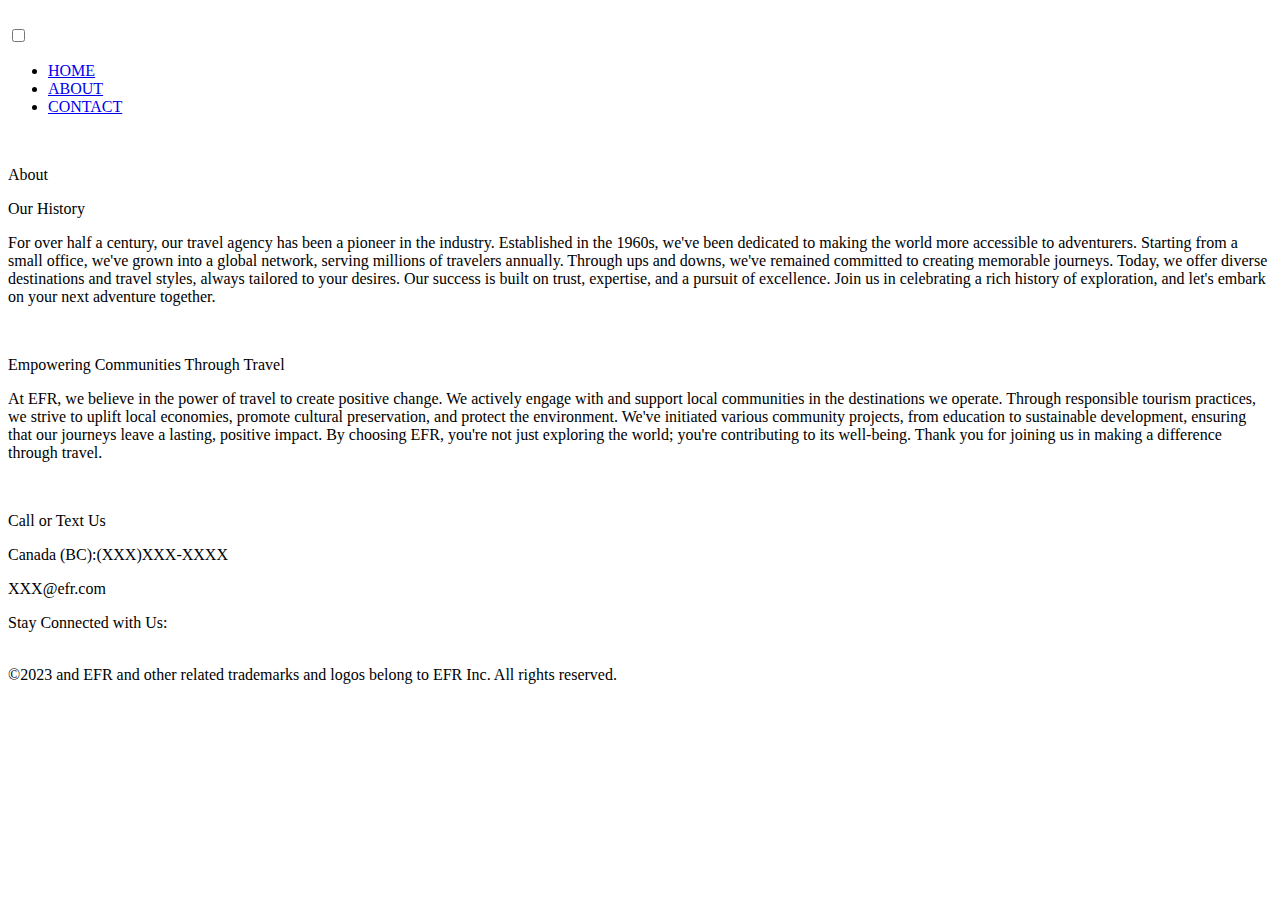
==== html/about.html @ db5e84fb "about page commit" ====
<!DOCTYPE html>
<html lang="en">
<head>
    <meta charset="UTF-8">
    <meta name="viewport" content="width=device-width, initial-scale=1.0">
    <title>Document</title>
    <link rel="stylesheet" href="about_stylesheet.css"/>
    <link rel="stylesheet" href="common_stylesheet.css"/>
    <script src="https://ajax.googleapis.com/ajax/libs/jquery/3.1.1/jquery.min.js"></script>
</head>
<body>
<!------------------------------------------ header ------------------------------------------>
  <div class="header">
    <div class="logo">
      <a href="index.html"><img src="image/logo_transparent.png" alt=""></a>
    </div>

    <div class="hamburger-menu">
      <input type="checkbox" id="hamburger" class="hamburger-menu__input"/>
      <label for="hamburger" class="hamburger-menu__bg"></label>
      
      <ul class="header__list hamburger-menu__list">
        <li><a class="navItem" href="index.html">HOME</a></li>
        <li><a class="navItem" href="about.html">ABOUT</a></li>
        <li><a class="navItem" href="contact.html">CONTACT</a></li>
      </ul>
      <label for="hamburger" class="hamburger-menu__button">
        <span class="hamburger-menu__button-mark"></span>
        <span class="hamburger-menu__button-mark"></span>
        <span class="hamburger-menu__button-mark"></span>
      </label>
    </div>
</div>


<!------------------------------------------ content ------------------------------------------>
    <div class="top">
        <img class="topImage" src="image/paul-mocan-8plEFpCXJfQ-unsplash.jpg" alt="">
        <p class="topText">About</p>
    </div>

    <div class="content1">
        <p class="ourHistory">Our History</p>
        <p class="history">For over half a century, our travel agency has been a pioneer in the industry.
          Established in the 1960s, we've been dedicated to making the world more accessible to adventurers.
          Starting from a small office, we've grown into a global network, serving millions of travelers annually.
          Through ups and downs, we've remained committed to creating memorable journeys.
          Today, we offer diverse destinations and travel styles, always tailored to your desires.
          Our success is built on trust, expertise, and a pursuit of excellence.
          Join us in celebrating a rich history of exploration, and let's embark on your next adventure together.
        </p>
    </div>

    <div class="pictureContent">
      <img class="item1 item" src="image/annie-spratt-qyAka7W5uMY-unsplash.jpg" alt="">
      <img class="item2 item" src="image/helena-lopes-PGnqT0rXWLs-unsplash.jpg" alt="">
      <img class="item3 item" src="image/yibei-geng--UdYbiywGeg-unsplash.jpg" alt="">
    </div>

    <div class="content2">
        <p class="CommunitiesThroughTravel">Empowering Communities Through Travel</p>
        <p class="Communities">At EFR, we believe in the power of travel to create positive change.
          We actively engage with and support local communities in the destinations we operate.
          Through responsible tourism practices, we strive to uplift local economies, promote cultural preservation, and protect the environment.
          We've initiated various community projects, from education to sustainable development, ensuring that our journeys leave a lasting, positive impact.
          By choosing EFR, you're not just exploring the world; you're contributing to its well-being.
          Thank you for joining us in making a difference through travel.</p>
    </div>

<!------------------------------------------ footer ------------------------------------------>
    <footer>
      <div class="footer-flex">
        <div class="footer-element">
          <div class="logo">
            <a href="index.html"><img class="footerLogo" src="image/logo_transparent.png" alt=""></a>
          </div>
        </div>
        <div class="footer-element">
          <p class="footer-element-headline">Call or Text Us</p>
          <p>Canada (BC):(XXX)XXX-XXXX</p>
          <p>XXX@efr.com</p>
        
        </div>
        <div class="footer-element">
          <p class="footer-element-headline">Stay Connected with Us:</p>
          <a href="index.html"><img class="footerIcon" src="image/instagram.png" alt=""></a>
          <a href="index.html"><img class="footerIcon" src="image/facebook.png" alt=""></a>
        </div>
      </div>
      <div class="copyRight">
        ©2023 and EFR and other related trademarks and logos belong to EFR Inc. All rights reserved.
      </div>
    </footer>




    <script type="text/javascript" src="about.js"></script>
</body>
</html>
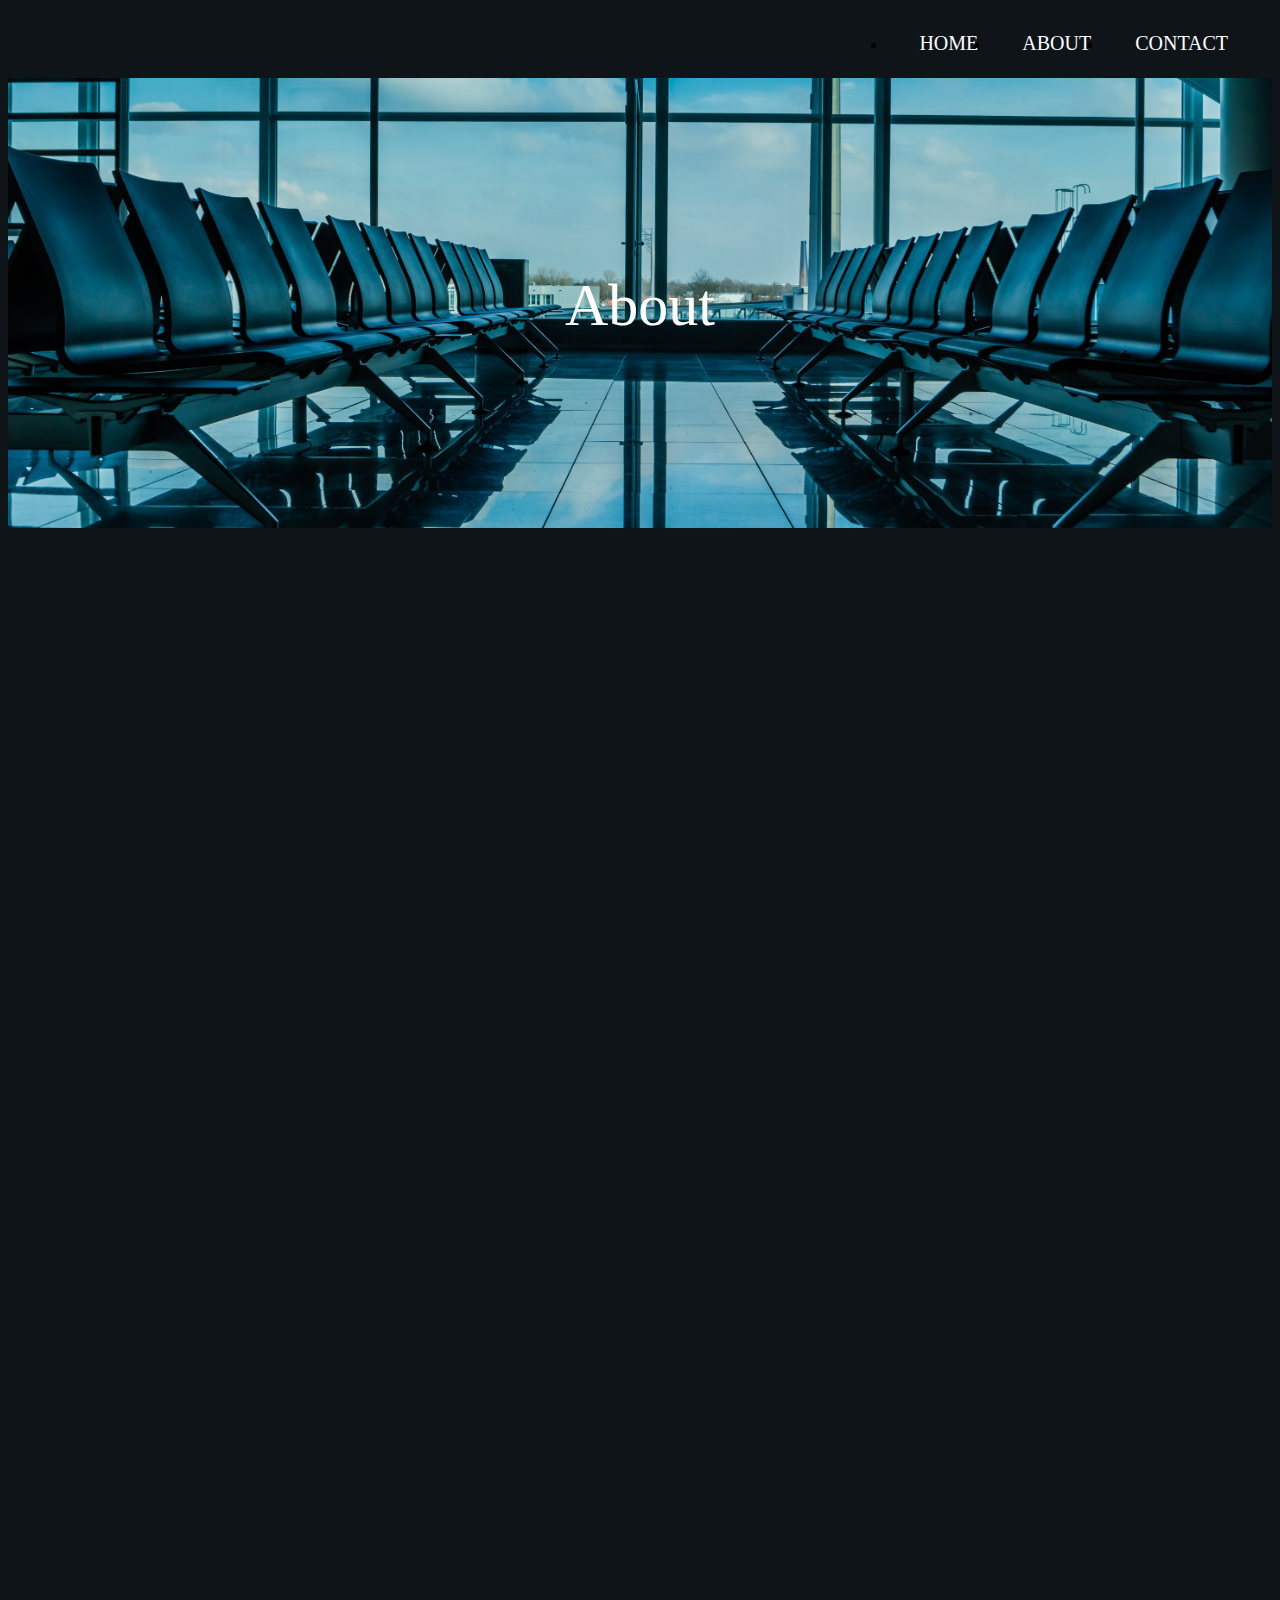
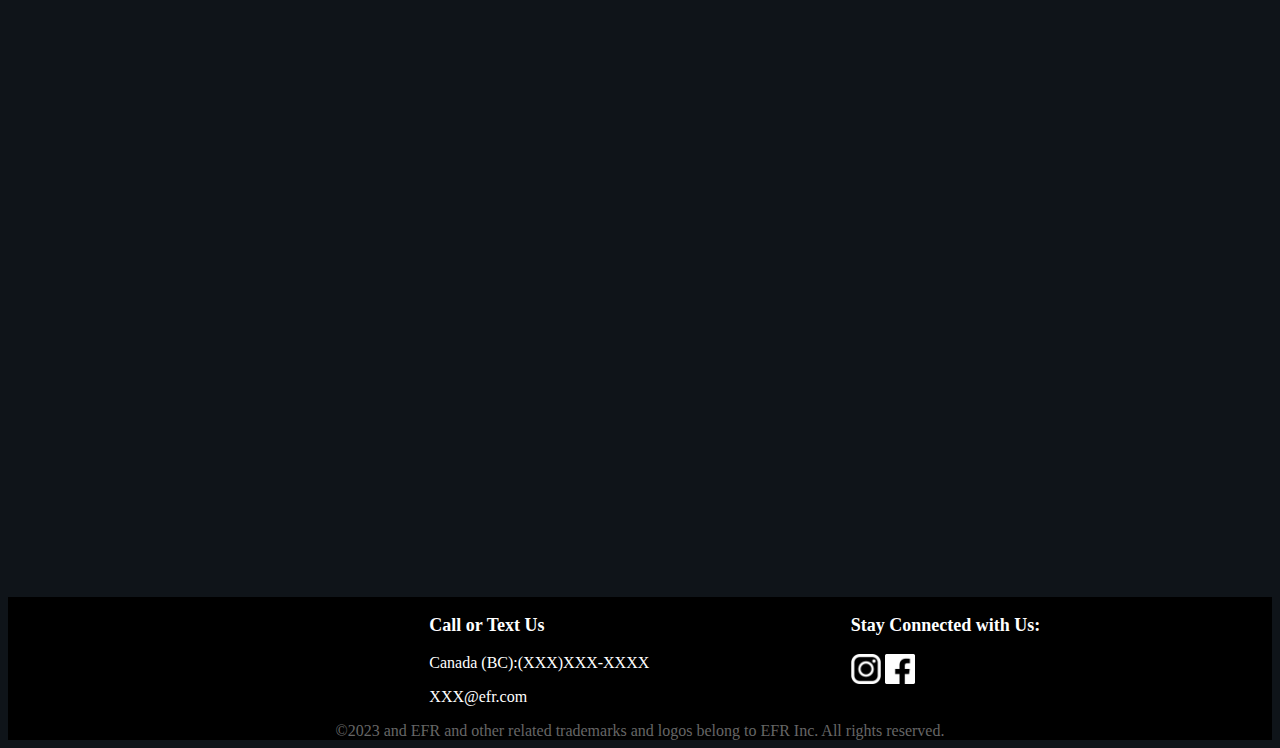
==== commit ca3c3381: "fix path" ====
--- a/html/about.html
+++ b/html/about.html
@@ -4,15 +4,15 @@
     <meta charset="UTF-8">
     <meta name="viewport" content="width=device-width, initial-scale=1.0">
     <title>Document</title>
-    <link rel="stylesheet" href="about_stylesheet.css"/>
-    <link rel="stylesheet" href="common_stylesheet.css"/>
+    <link rel="stylesheet" href="../css/about_stylesheet.css"/>
+    <link rel="stylesheet" href="../css/common_stylesheet.css"/>
     <script src="https://ajax.googleapis.com/ajax/libs/jquery/3.1.1/jquery.min.js"></script>
 </head>
 <body>
 <!------------------------------------------ header ------------------------------------------>
   <div class="header">
     <div class="logo">
-      <a href="index.html"><img src="image/logo_transparent.png" alt=""></a>
+      <a href="../index.html"><img src="../image/logo_transparent.png" alt=""></a>
     </div>
 
     <div class="hamburger-menu">
@@ -20,9 +20,9 @@
       <label for="hamburger" class="hamburger-menu__bg"></label>
       
       <ul class="header__list hamburger-menu__list">
-        <li><a class="navItem" href="index.html">HOME</a></li>
-        <li><a class="navItem" href="about.html">ABOUT</a></li>
-        <li><a class="navItem" href="contact.html">CONTACT</a></li>
+        <li><a class="navItem" href="../index.html">HOME</a></li>
+        <li><a class="navItem" href="../html/about.html">ABOUT</a></li>
+        <li><a class="navItem" href="../html/contact.html">CONTACT</a></li>
       </ul>
       <label for="hamburger" class="hamburger-menu__button">
         <span class="hamburger-menu__button-mark"></span>
@@ -35,7 +35,7 @@
 
 <!------------------------------------------ content ------------------------------------------>
     <div class="top">
-        <img class="topImage" src="image/paul-mocan-8plEFpCXJfQ-unsplash.jpg" alt="">
+        <img class="topImage" src="../image/paul-mocan-8plEFpCXJfQ-unsplash.jpg" alt="">
         <p class="topText">About</p>
     </div>
 
@@ -52,9 +52,9 @@
     </div>
 
     <div class="pictureContent">
-      <img class="item1 item" src="image/annie-spratt-qyAka7W5uMY-unsplash.jpg" alt="">
-      <img class="item2 item" src="image/helena-lopes-PGnqT0rXWLs-unsplash.jpg" alt="">
-      <img class="item3 item" src="image/yibei-geng--UdYbiywGeg-unsplash.jpg" alt="">
+      <img class="item1 item" src="../image/annie-spratt-qyAka7W5uMY-unsplash.jpg" alt="">
+      <img class="item2 item" src="../image/helena-lopes-PGnqT0rXWLs-unsplash.jpg" alt="">
+      <img class="item3 item" src="../image/yibei-geng--UdYbiywGeg-unsplash.jpg" alt="">
     </div>
 
     <div class="content2">
@@ -72,7 +72,7 @@
       <div class="footer-flex">
         <div class="footer-element">
           <div class="logo">
-            <a href="index.html"><img class="footerLogo" src="image/logo_transparent.png" alt=""></a>
+            <a href="../index.html"><img class="footerLogo" src="../image/logo_transparent.png" alt=""></a>
           </div>
         </div>
         <div class="footer-element">
@@ -83,8 +83,8 @@
         </div>
         <div class="footer-element">
           <p class="footer-element-headline">Stay Connected with Us:</p>
-          <a href="index.html"><img class="footerIcon" src="image/instagram.png" alt=""></a>
-          <a href="index.html"><img class="footerIcon" src="image/facebook.png" alt=""></a>
+          <a href=""><img class="footerIcon" src="../image/instagram.png" alt=""></a>
+          <a href=""><img class="footerIcon" src="../image/facebook.png" alt=""></a>
         </div>
       </div>
       <div class="copyRight">
@@ -95,6 +95,6 @@
 
 
 
-    <script type="text/javascript" src="about.js"></script>
+    <script type="text/javascript" src="../js/about.js"></script>
 </body>
 </html>--- a/css/about_stylesheet.css
+++ b/css/about_stylesheet.css
@@ -0,0 +1,139 @@
+:root {
+    --sub-color:#fff;
+}
+
+/* ----------------------------- top image ----------------------------- */
+.top {
+    position: relative;
+}
+
+.topImage{
+    height: 450px;
+    width: 1350px;
+    object-fit: cover;
+    width: 100%;
+}
+  
+.topText {
+    position: absolute;
+    top: 50%;
+    left: 50%;
+    -ms-transform: translate(-50%,-50%);
+    -webkit-transform: translate(-50%,-50%);
+    transform: translate(-50%,-50%);
+    margin:0;
+    padding:0;
+    font-size: 60px;
+    color: var(--sub-color);
+    overflow: auto;
+}
+
+.contents {
+    width: 100%;
+    max-width: 1350px;
+    margin-top: 100px;
+}
+
+.text-center {
+    text-align: center;
+}
+
+/* ----------------------------- content1 ----------------------------- */
+.content1{
+    margin: 200px;
+}
+
+.history {
+    color: var(--sub-color);
+    font-size: 20px;
+    opacity : 0;
+    transform : translate(0, 100px);
+    transition : all 1s;
+    padding: 30px;
+    border-left: 3px solid #27acd9;
+}
+
+.history.active{
+    opacity : 1;
+    transform : translate(0, 0);
+}
+
+.ourHistory {
+    color: var(--sub-color);
+    font-size: 40px;
+    display:none;
+}
+
+
+/* ----------------------------- pictureContent ----------------------------- */
+.pictureContent{
+    display: flex;
+    justify-content: center;
+    margin-left: 50px;
+    margin-right: 50px;
+    opacity : 0;
+    transform : translate(0, 100px);
+    transition : all 1s;
+}
+
+.pictureContent.active{
+    opacity : 1;
+    transform : translate(0, 0);
+}
+
+.item{
+    width:30%;
+    margin:30px;
+    border-radius: 30px;
+}
+
+
+/* ----------------------------- content2 ----------------------------- */
+.content2{
+    margin: 200px;
+}
+
+.CommunitiesThroughTravel {
+    color: var(--sub-color);
+    font-size: 40px;
+    opacity : 0;
+    transform : translate(0, 100px);
+    transition : all 1s;
+}
+
+.CommunitiesThroughTravel.active{
+    opacity : 1;
+    transform : translate(0, 0);
+}
+
+.Communities {
+    color: var(--sub-color);
+    font-size: 20px;
+    opacity : 0;
+    transform : translate(0, 100px);
+    transition : all 1s;
+    padding: 30px;
+    border-left: 3px solid #27acd9;
+}
+
+.Communities.active{
+    opacity : 1;
+    transform : translate(0, 0);
+}
+
+
+
+/* ----------------------------- responsive ----------------------------- */
+@media screen and (max-width: 750px) {
+    .content1{
+        margin: auto;
+    }
+
+    .content2{
+        margin: auto;
+    }
+
+    .pictureContent{
+        display: none;
+    }
+}--- a/css/common_stylesheet.css
+++ b/css/common_stylesheet.css
@@ -0,0 +1,198 @@
+/* common */
+
+:root {
+    --main-color: #0f1419;
+    --sub-color:#fff;
+    --main-position: center;
+}
+
+body{
+    background-color:  var(--main-color);
+}
+
+/* ----------------------------------------header---------------------------------------- */
+.header {
+    display: flex;
+    align-items: var(--main-position);
+    width: 0 auto;
+    height: 70px;
+    position: relative;
+}
+
+.logo img{
+    width:150px;
+}
+  
+.hamburger-menu {
+    display: flex;
+    align-items: var(--main-position);
+    justify-content: flex-end;
+    width: 100%;
+    padding: 1rem 2rem;
+    margin-left: 20px;
+}
+
+.hamburger-menu__input {
+    display: none;
+}
+
+.hamburger-menu__bg {
+    display: none;
+    background-color: var(--main-color);
+    cursor: pointer;
+    width: 100%;
+    height: 100vh;
+    opacity: 0.4;
+    position: absolute;
+    z-index: 1;
+}
+
+.header__list {
+    box-sizing: border-box;
+    display: flex;
+    margin: 0;
+    padding: 0;
+}
+
+.header__list-item {
+    list-style: none;
+    text-decoration: none;
+}
+
+.navItem{
+    display: inline-block;
+    font-size: 15pt;
+    text-align: var(--main-position);
+    cursor: pointer;
+    padding: 12px 12px;
+    color: var(--sub-color);
+    line-height: 1em;
+    text-decoration: none; 
+    margin-left: 20px;
+    list-style: none;
+}
+
+.navItem:hover {
+    filter: opacity(0.6);
+}
+
+.hamburger-menu__button {
+    display: none;
+}
+    
+.hamburger-menu__button-mark {
+    background-color: var(--sub-color);
+    display: block;
+    height: 2px;
+    transition: 0.3s;
+    width: 20px;
+}
+
+#hamburger:checked ~ .hamburger-menu__bg {
+    display: block;
+}
+  
+/* responsive_header */
+@media screen and (max-width: 750px) {
+    .hamburger-menu__button {
+        align-items: var(--main-position);
+        appearance: none;
+        background-color: transparent;
+        border: none;
+        cursor: pointer;
+        display: flex;
+        flex-direction: column;
+        gap: 5px;
+        height: 32px;
+        justify-content: var(--main-position);
+        width: 32px;
+        color: var(--sub-color);
+    }
+
+    .hamburger-menu__list {
+        background-color: #000000;
+        align-items: flex-first;
+        flex-direction: column;
+        left: 0;
+        padding: 2rem;
+        position: absolute;
+        transform: translateX(-100%);
+        transition: 0.3s;
+        top: 100%;
+        width: 100%;
+        z-index: 3;
+        display: none;
+    }
+
+    #hamburger:checked ~ .hamburger-menu__list {
+        display: flex;
+        transform: translateX(0%);
+        transition: 0.3s;
+        text-decoration: none; 
+    }
+
+    #hamburger:checked
+        ~ .hamburger-menu__button
+        .hamburger-menu__button-mark:nth-of-type(1) {
+        transform: translate(2px, 1px) rotate(45deg);
+        transform-origin: 0%;
+    }
+    #hamburger:checked
+        ~ .hamburger-menu__button
+        .hamburger-menu__button-mark:nth-of-type(2) {
+        opacity: 0;
+    }
+    #hamburger:checked
+        ~ .hamburger-menu__button
+        .hamburger-menu__button-mark:nth-of-type(3) {
+        transform: translate(2px, 3px) rotate(-45deg);
+        transform-origin: 0%;
+    }
+}
+
+
+/* ----------------------------------------footer---------------------------------------- */
+footer{
+    background-color: #000000;
+    color: var(--sub-color);
+}
+  
+.footer-flex{
+    display: flex;
+}
+  
+.footer-element{
+    flex: 1;
+}
+  
+.footer-element-headline{
+    font-size: 18px;
+    font-weight: bold;
+}
+
+.footerLogo{
+    width:150px;
+}
+
+.footerIcon{
+    width: 30px;
+}
+  
+.copyRight{
+    text-align: var(--main-position);
+    color: #666;
+}
+
+
+/* responsive_footer */
+@media screen and (max-width: 750px) {
+    .footer-flex{
+        display: block;
+      }
+    
+    .footer-element{
+        width: 100%;
+        margin: 0 auto;
+        text-align: var(--main-position);
+    }
+}
